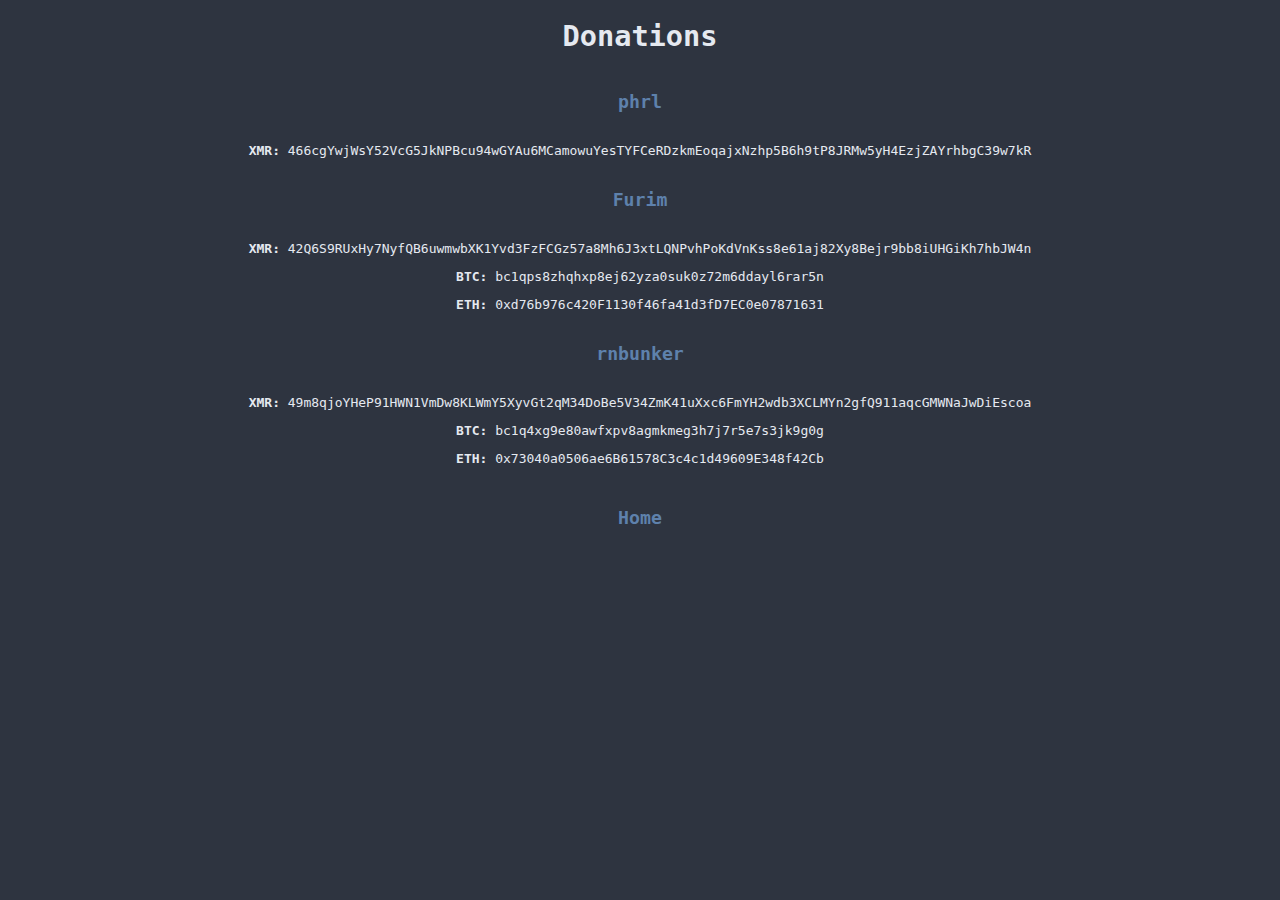
==== pages/donations.html @ d4686210 "added page" ====
<!DOCTYPE html>
<html>
  <head>
    <meta charset="UTF-8">
    <meta name="viewport" content="width=device-width, initial-scale=1.0">
    <title>Donations</title>
    <link href="../styles/main.css" rel="stylesheet" type="text/css" media="all">
  </head>
  <body>

         <h1 class="title">Donations </h1>


          <div class="top_links">
            <p><a href = "https://phrl42.neocities.org">phrl</a></p>
          </div>

          <p><b>XMR:</b> 466cgYwjWsY52VcG5JkNPBcu94wGYAu6MCamowuYesTYFCeRDzkmEoqajxNzhp5B6h9tP8JRMw5yH4EzjZAYrhbgC39w7kR </p>

        <div class ="top_links">
          <p><a href ="Furim add your shit here">Furim</a></p>
        </div>

        <p><b>XMR:</b> 42Q6S9RUxHy7NyfQB6uwmwbXK1Yvd3FzFCGz57a8Mh6J3xtLQNPvhPoKdVnKss8e61aj82Xy8Bejr9bb8iUHGiKh7hbJW4n </p>
        <p><b>BTC:</b> bc1qps8zhqhxp8ej62yza0suk0z72m6ddayl6rar5n </p>
        <p><b>ETH:</b> 0xd76b976c420F1130f46fa41d3fD7EC0e07871631 </p>

        <div class = "top_links">
          <p><a href = "https://rnbunker.neocities.org">rnbunker</a></p>
        </div>

        <p><b>XMR:</b> 49m8qjoYHeP91HWN1VmDw8KLWmY5XyvGt2qM34DoBe5V34ZmK41uXxc6FmYH2wdb3XCLMYn2gfQ911aqcGMWNaJwDiEscoa </p>
        <p><b>BTC:</b> bc1q4xg9e80awfxpv8agmkmeg3h7j7r5e7s3jk9g0g </p>
        <p><b>ETH:</b> 0x73040a0506ae6B61578C3c4c1d49609E348f42Cb </p>

<p>&nbsp;</p>

<div class="top_links">
        <a href="../index.html"> Home </a>
   </div>

  </body>
</html>
---- styles/main.css ----
body
{
    background-color: #2E3440;
    font-family: Monospace;
    text-align: center;
    color: #E5E9F0;
}

/* Links styling */

.top_links
{
    overflow: hidden;
    align-content: center;
    text-align: center;
    margin-top: 40;
    font-size: 1.4em;
}

.top_links a
{
    display: inline-block;
    color: #5E81AC;
    text-decoration: none;
    font-weight: bold;
    padding-right: 30;
    font-opacity: 0.8;
    transition: all 0.2s ease-in-out;


}


.top_links a:hover
{
    color:#88C0D0;


}


/* Title */

.title
{
    color: #E5E9F0;
    font-weight: 800;
    font-size: 2.2em;
}


/* Text */

.text
{
    margin-top: 150;
    display: block;
    font-size: 1.2em;
}

/* Unordered lists */
ul
{
    list-style-type: none;
    overflow: hidden;
    
    align-content: center;
    text-align: center;
    
    margin-top: 40;
    font-size: 1.2em;
    margin-right: 70;
}

li a
{
    color: #E5E9F0;
    display: block;
    font-size: 1.2em;
    text-decoration: none;
}
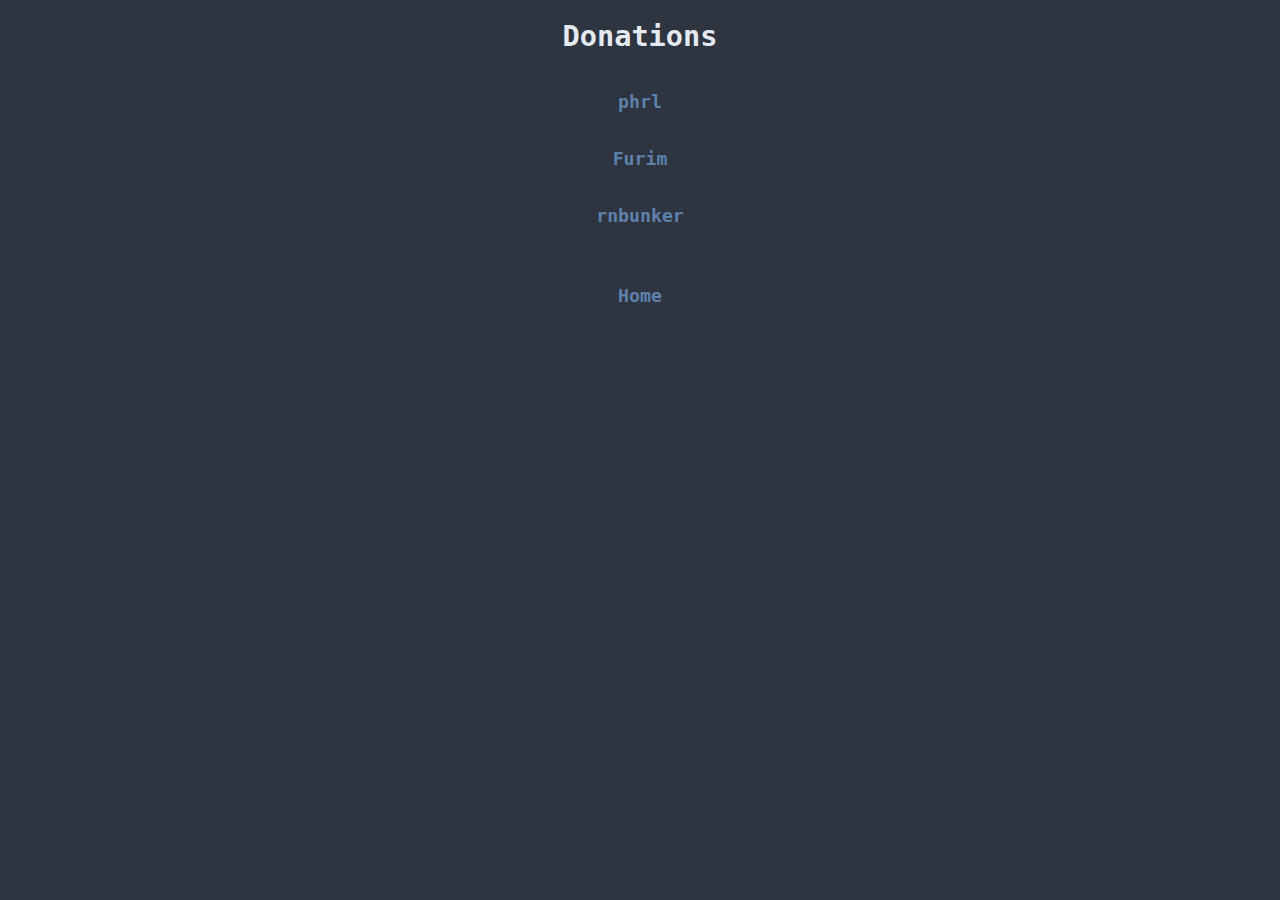
==== commit a3c6dcf7: "rip" ====
--- a/pages/donations.html
+++ b/pages/donations.html
@@ -3,7 +3,7 @@
   <head>
     <meta charset="UTF-8">
     <meta name="viewport" content="width=device-width, initial-scale=1.0">
-    <title>Donations</title>
+    <title>BunkerInnovations | Donations</title>
     <link href="../styles/main.css" rel="stylesheet" type="text/css" media="all">
   </head>
   <body>
@@ -12,26 +12,19 @@
 
 
           <div class="top_links">
-            <p><a href = "https://phrl42.neocities.org">phrl</a></p>
+            <p><a href = "http://phrl42.ydns.eu">phrl</a></p>
           </div>
 
-          <p><b>XMR:</b> 466cgYwjWsY52VcG5JkNPBcu94wGYAu6MCamowuYesTYFCeRDzkmEoqajxNzhp5B6h9tP8JRMw5yH4EzjZAYrhbgC39w7kR </p>
+
 
         <div class ="top_links">
           <p><a href ="Furim add your shit here">Furim</a></p>
         </div>
 
-        <p><b>XMR:</b> 42Q6S9RUxHy7NyfQB6uwmwbXK1Yvd3FzFCGz57a8Mh6J3xtLQNPvhPoKdVnKss8e61aj82Xy8Bejr9bb8iUHGiKh7hbJW4n </p>
-        <p><b>BTC:</b> bc1qps8zhqhxp8ej62yza0suk0z72m6ddayl6rar5n </p>
-        <p><b>ETH:</b> 0xd76b976c420F1130f46fa41d3fD7EC0e07871631 </p>
 
         <div class = "top_links">
           <p><a href = "https://rnbunker.neocities.org">rnbunker</a></p>
         </div>
-
-        <p><b>XMR:</b> 49m8qjoYHeP91HWN1VmDw8KLWmY5XyvGt2qM34DoBe5V34ZmK41uXxc6FmYH2wdb3XCLMYn2gfQ911aqcGMWNaJwDiEscoa </p>
-        <p><b>BTC:</b> bc1q4xg9e80awfxpv8agmkmeg3h7j7r5e7s3jk9g0g </p>
-        <p><b>ETH:</b> 0x73040a0506ae6B61578C3c4c1d49609E348f42Cb </p>
 
 <p>&nbsp;</p>
 
